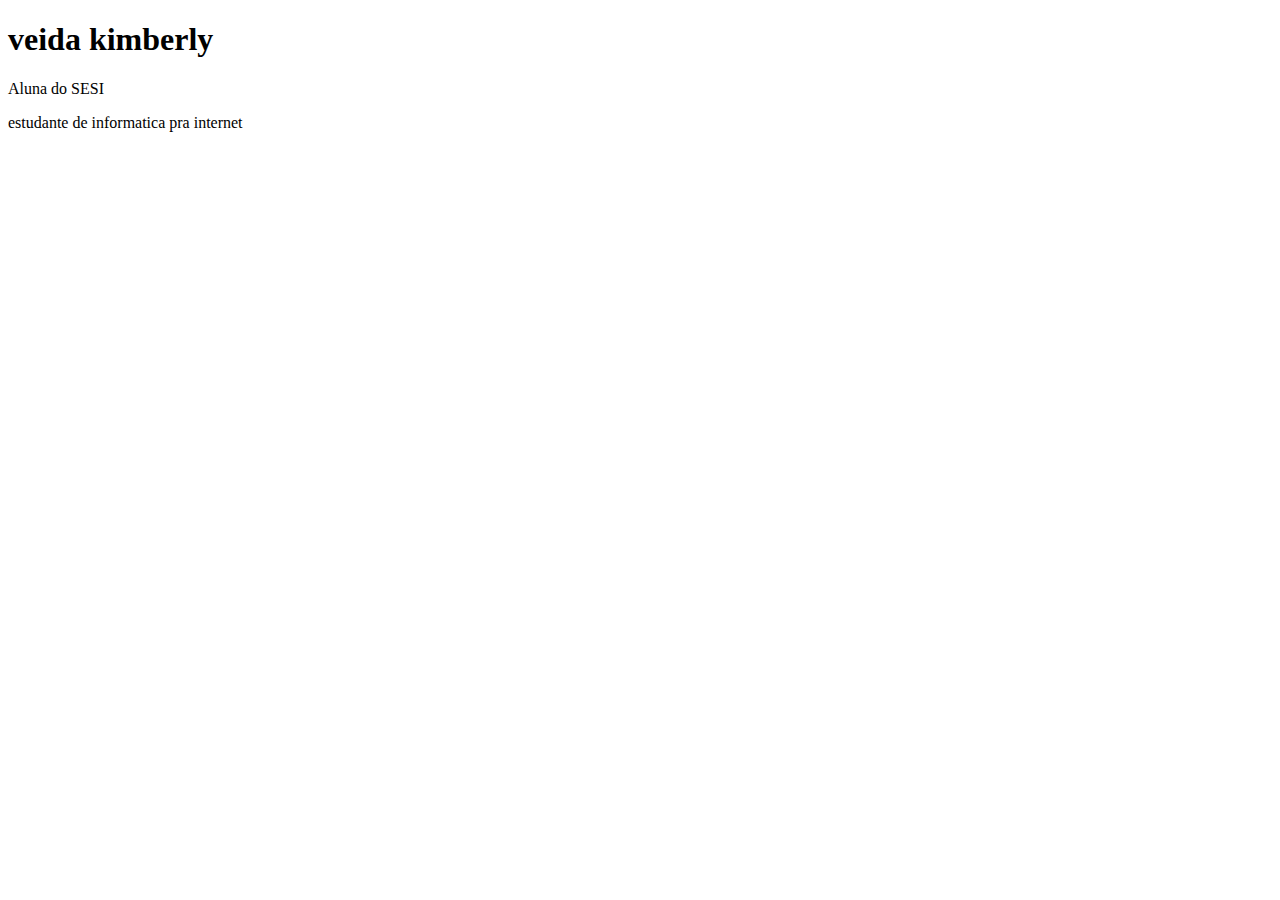
==== index.html @ 587e9b63 "Add files via upload" ====
<!DOCTYPE html>
<html lang="en">
<head>
    <meta charset="UTF-8">
    <meta http-equiv="X-UA-Compatible" content="IE=edge">
    <meta name="viewport" content="width=device-width, initial-scale=1.0">
    <title>perfil</title>
</head>
<body>

    <h1>veida kimberly</h1>
    <p>Aluna do SESI<p>
    <p>estudante de informatica pra internet<p>



    
</body>
</html>
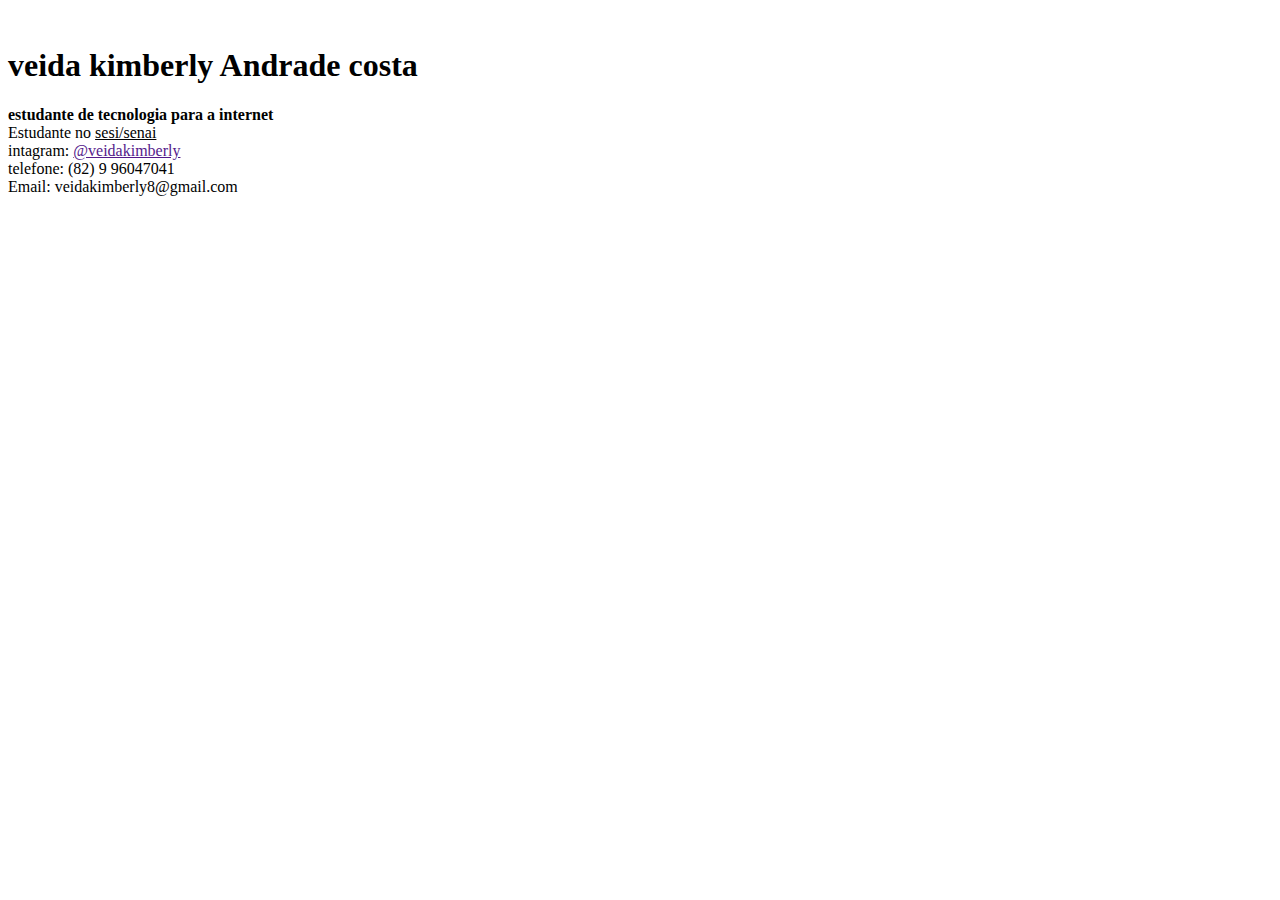
==== commit e9cfb2f6: "Add files via upload" ====
--- a/index.html
+++ b/index.html
@@ -7,12 +7,33 @@
     <title>perfil</title>
 </head>
 <body>
-
-    <h1>veida kimberly</h1>
-    <p>Aluna do SESI<p>
-    <p>estudante de informatica pra internet<p>
+    <div class="tudo">
+        <tr>
+            <tr>
+                 <img src="" width="" height="" alt=""  title=""> </tr>
 
 
+            </tr>
+
+            <td>
+
+             <h1 class="nm"> veida kimberly Andrade costa</h1>
+            <p> <strong> estudante de tecnologia para a internet </strong> 
+            
+            <br> Estudante no <u> sesi/senai </u>
+            <br> intagram: <a href="" target="_blank" > @veidakimberly </a>
+            
+            <br>telefone: (82) 9 96047041
+            <br> Email: veidakimberly8@gmail.com
+
+
+             </p>
+
+
+            </td>
+
+
+    </div>
 
     
 </body>
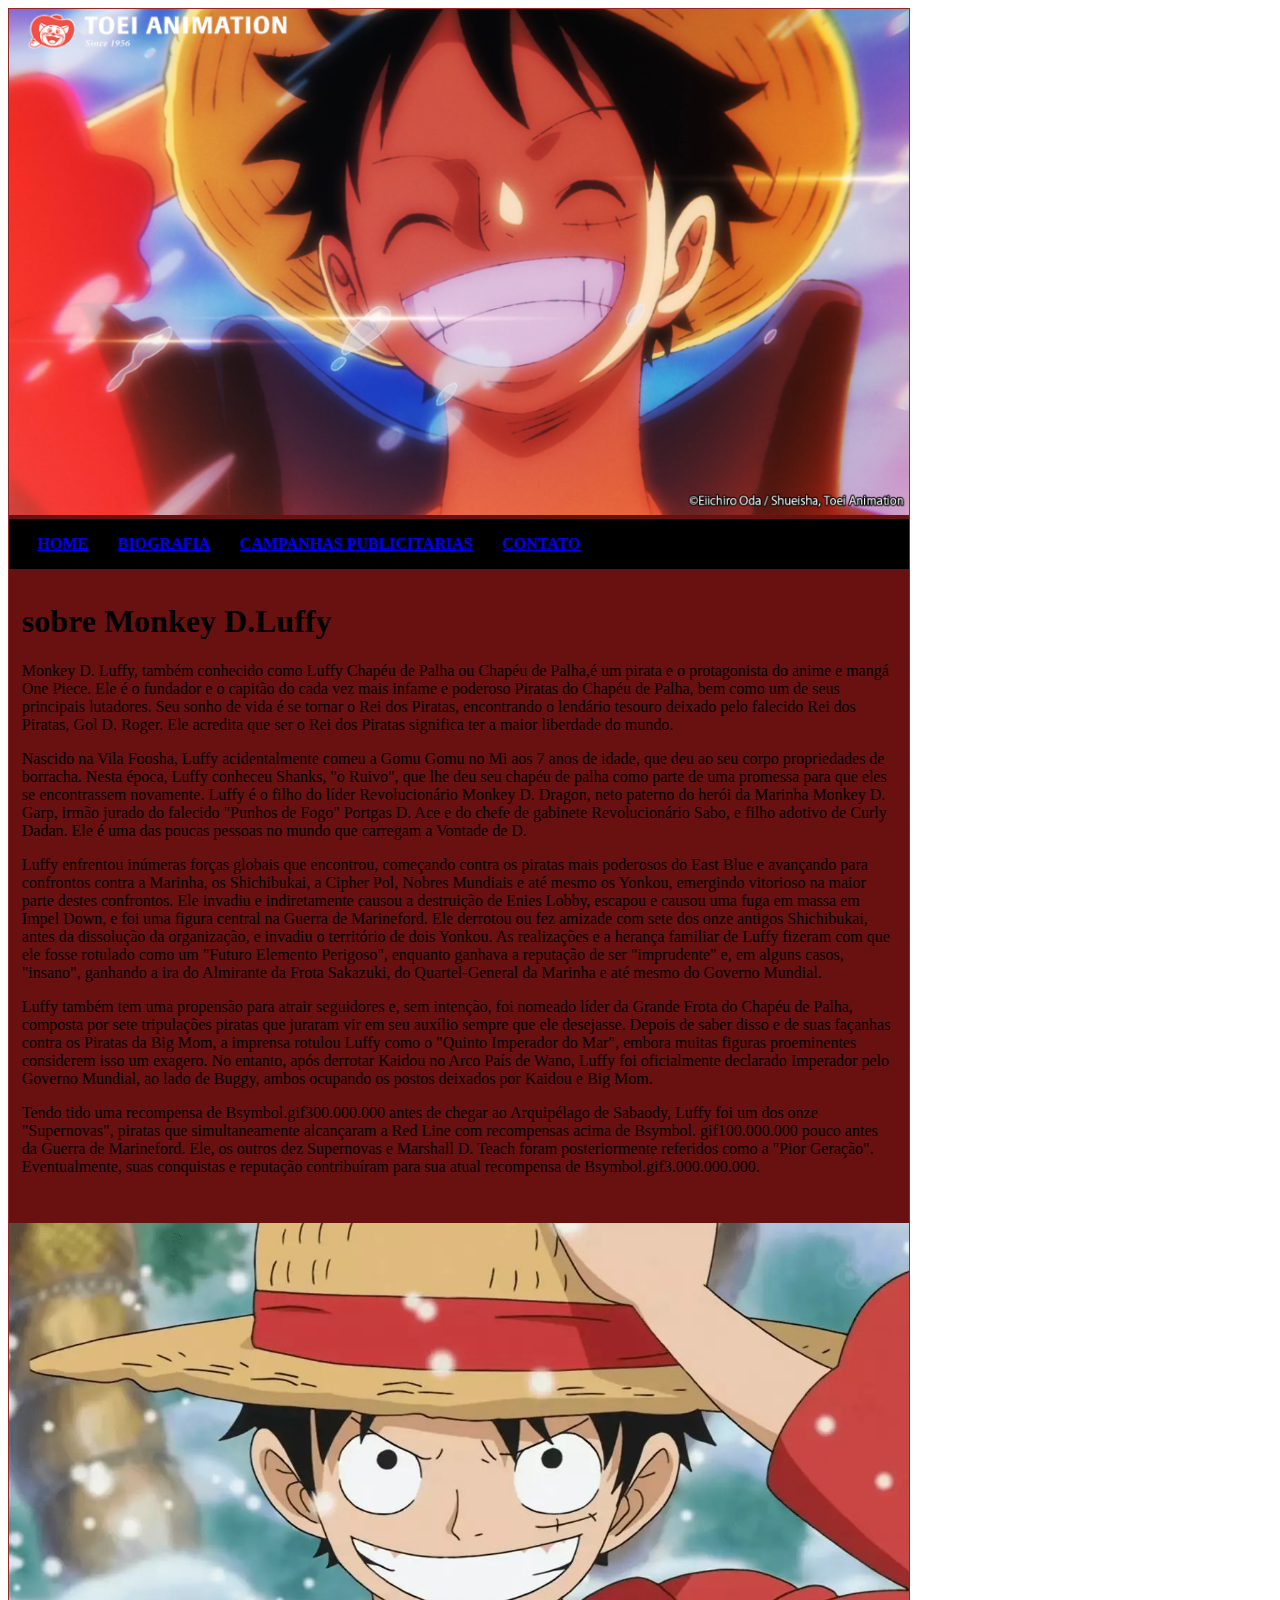
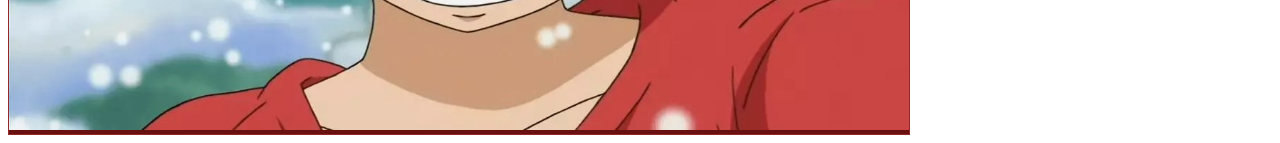
==== commit 3109e252: "Add files via upload" ====
--- a/index.html
+++ b/index.html
@@ -4,37 +4,66 @@
     <meta charset="UTF-8">
     <meta http-equiv="X-UA-Compatible" content="IE=edge">
     <meta name="viewport" content="width=device-width, initial-scale=1.0">
-    <title>perfil</title>
+    <title>Luffy</title>
+    <link rel="stylesheet" href="./css/style.css">
 </head>
 <body>
-    <div class="tudo">
-        <tr>
-            <tr>
-                 <img src="" width="" height="" alt=""  title=""> </tr>
 
+    <div class="container">
+        
+        <header>
+           <img src="./img/luffy rindo.jpg" width="900px"  alt="">
+            </header>
 
-            </tr>
+            <nav class="nav">
+                <a class="nav-link" href="./index.html">HOME</a>
+                <a class="nav-link" href="./pages/biografia.html">BIOGRAFIA</a>
+                <a class="nav-link" href="./pages/campPubli.html">CAMPANHAS PUBLICITARIAS</a>
+                <a class="nav-link" href="./pages/contato.html">CONTATO</a>
+            </nav>
 
-            <td>
+      <main>  
 
-             <h1 class="nm"> veida kimberly Andrade costa</h1>
-            <p> <strong> estudante de tecnologia para a internet </strong> 
+          
+        
+        <h1>sobre Monkey D.Luffy</h1>
+        <P>Monkey D. Luffy, também conhecido como Luffy Chapéu de Palha ou Chapéu de Palha,é um pirata e o protagonista do anime e mangá One Piece.
+           Ele é o fundador e o capitão do cada vez mais infame e poderoso Piratas do Chapéu de Palha, bem como um de seus principais lutadores. 
+           Seu sonho de vida é se tornar o Rei dos Piratas, encontrando o lendário tesouro deixado pelo falecido Rei dos Piratas, Gol D. Roger.
+           Ele acredita que ser o Rei dos Piratas significa ter a maior liberdade do mundo. </P>
+
+           <p>Nascido na Vila Foosha, Luffy acidentalmente comeu a Gomu Gomu no Mi aos 7 anos de idade, que deu ao seu corpo propriedades de borracha.
+           Nesta época, Luffy conheceu Shanks, "o Ruivo", que lhe deu seu chapéu de palha como parte de uma promessa para que eles se encontrassem novamente. 
+           Luffy é o filho do líder Revolucionário Monkey D. Dragon, neto paterno do herói da Marinha Monkey D. 
+           Garp, irmão jurado do falecido "Punhos de Fogo" Portgas D. Ace e do chefe de gabinete Revolucionário Sabo, e filho adotivo de Curly Dadan. 
+           Ele é uma das poucas pessoas no mundo que carregam a Vontade de D.
+        </p>
+
+          <p>Luffy enfrentou inúmeras forças globais que encontrou, começando contra os piratas mais poderosos do East Blue e avançando para confrontos contra a Marinha, os Shichibukai, a Cipher Pol, Nobres Mundiais e até mesmo os Yonkou, emergindo vitorioso na maior parte destes confrontos. 
+            Ele invadiu e indiretamente causou a destruição de Enies Lobby, escapou e causou uma fuga em massa em Impel Down, e foi uma figura central na Guerra de Marineford. 
+            Ele derrotou ou fez amizade com sete dos onze antigos Shichibukai, antes da dissolução da organização, e invadiu o território de dois Yonkou. 
+            As realizações e a herança familiar de Luffy fizeram com que ele fosse rotulado como um "Futuro Elemento Perigoso", enquanto ganhava a reputação de ser "imprudente" e, em alguns casos, "insano", ganhando a ira do Almirante da Frota Sakazuki, do Quartel-General da Marinha e até mesmo do Governo Mundial.</p>
+
+            <p>Luffy também tem uma propensão para atrair seguidores e, sem intenção, foi nomeado líder da Grande Frota do Chapéu de Palha, composta por sete tripulações piratas que juraram vir em seu auxílio sempre que ele desejasse. 
+               Depois de saber disso e de suas façanhas contra os Piratas da Big Mom, a imprensa rotulou Luffy como o "Quinto Imperador do Mar", embora muitas figuras proeminentes considerem isso um exagero.
+               No entanto, após derrotar Kaidou no Arco País de Wano, Luffy foi oficialmente declarado Imperador pelo Governo Mundial, ao lado de Buggy, ambos ocupando os postos deixados por Kaidou e Big Mom.</p>
+
+            <p>Tendo tido uma recompensa de Bsymbol.gif300.000.000 antes de chegar ao Arquipélago de Sabaody, Luffy foi um dos onze "Supernovas", piratas que simultaneamente alcançaram a Red Line com recompensas acima de Bsymbol.
+               gif100.000.000 pouco antes da Guerra de Marineford.
+               Ele, os outros dez Supernovas e Marshall D. Teach foram posteriormente referidos como a "Pior Geração".
+               Eventualmente, suas conquistas e reputação contribuíram para sua atual recompensa de Bsymbol.gif3.000.000.000.</p>
+
             
-            <br> Estudante no <u> sesi/senai </u>
-            <br> intagram: <a href="" target="_blank" > @veidakimberly </a>
+        
+        
+        
             
-            <br>telefone: (82) 9 96047041
-            <br> Email: veidakimberly8@gmail.com
+      </main> 
+          
+        <br>
 
-
-             </p>
-
-
-            </td>
-
+      <img src="./img/haki-luffy.jpg" width="900px"  alt=""> </br>
 
     </div>
-
-    
 </body>
 </html>--- a/css/style.css
+++ b/css/style.css
@@ -0,0 +1,31 @@
+.container{
+      border: 1px solid #942828;
+      width: 900px;
+      background-color: #691010;
+
+
+}
+
+.nav{
+    background-color: #4f7296c5;
+      background-color: #000000;
+      padding: 1rem;
+}
+
+.nav-link{
+    color: rgb(red, rgb(156, 155, 190), rgba(0, 0, 0, 0.541));
+    font-weight: 700;
+    text-decoration: nome;
+    padding: 0.8rem;
+}
+
+main{
+    color: rgb(0, 0, 0);
+    padding: 0.8rem;
+}
+
+footer p{
+    color: skyblue;
+    text-align: center;
+}
+
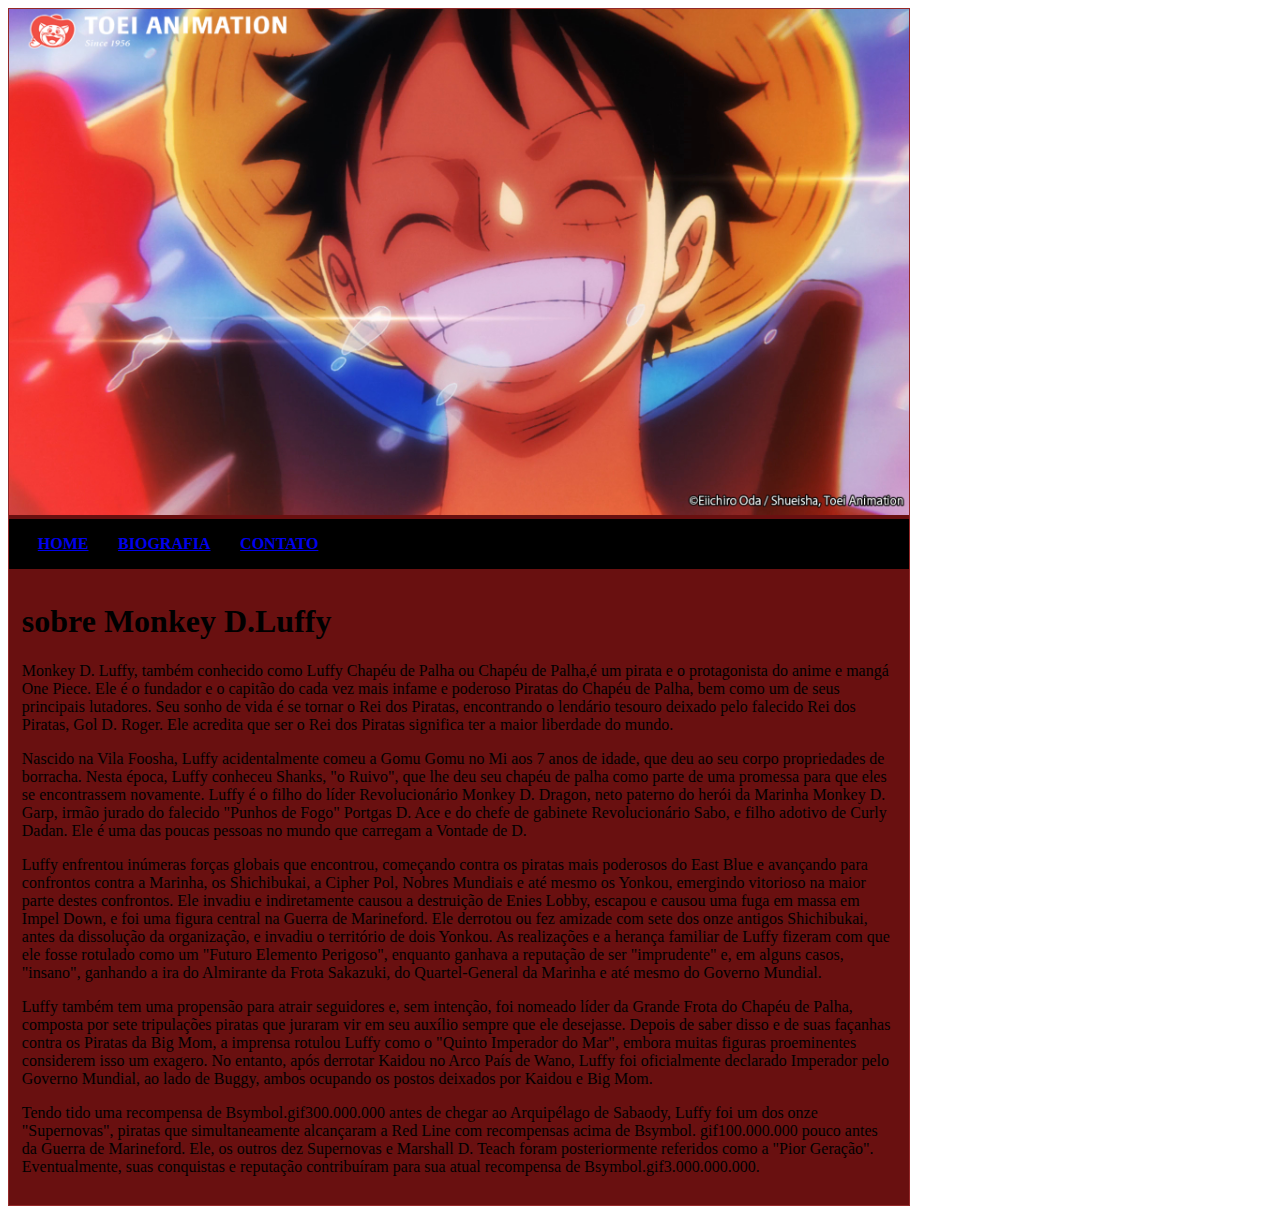
==== commit 6113535f: "Add files via upload" ====
--- a/index.html
+++ b/index.html
@@ -18,7 +18,7 @@
             <nav class="nav">
                 <a class="nav-link" href="./index.html">HOME</a>
                 <a class="nav-link" href="./pages/biografia.html">BIOGRAFIA</a>
-                <a class="nav-link" href="./pages/campPubli.html">CAMPANHAS PUBLICITARIAS</a>
+               
                 <a class="nav-link" href="./pages/contato.html">CONTATO</a>
             </nav>
 
@@ -60,9 +60,9 @@
             
       </main> 
           
-        <br>
+        
 
-      <img src="./img/haki-luffy.jpg" width="900px"  alt=""> </br>
+      
 
     </div>
 </body>
